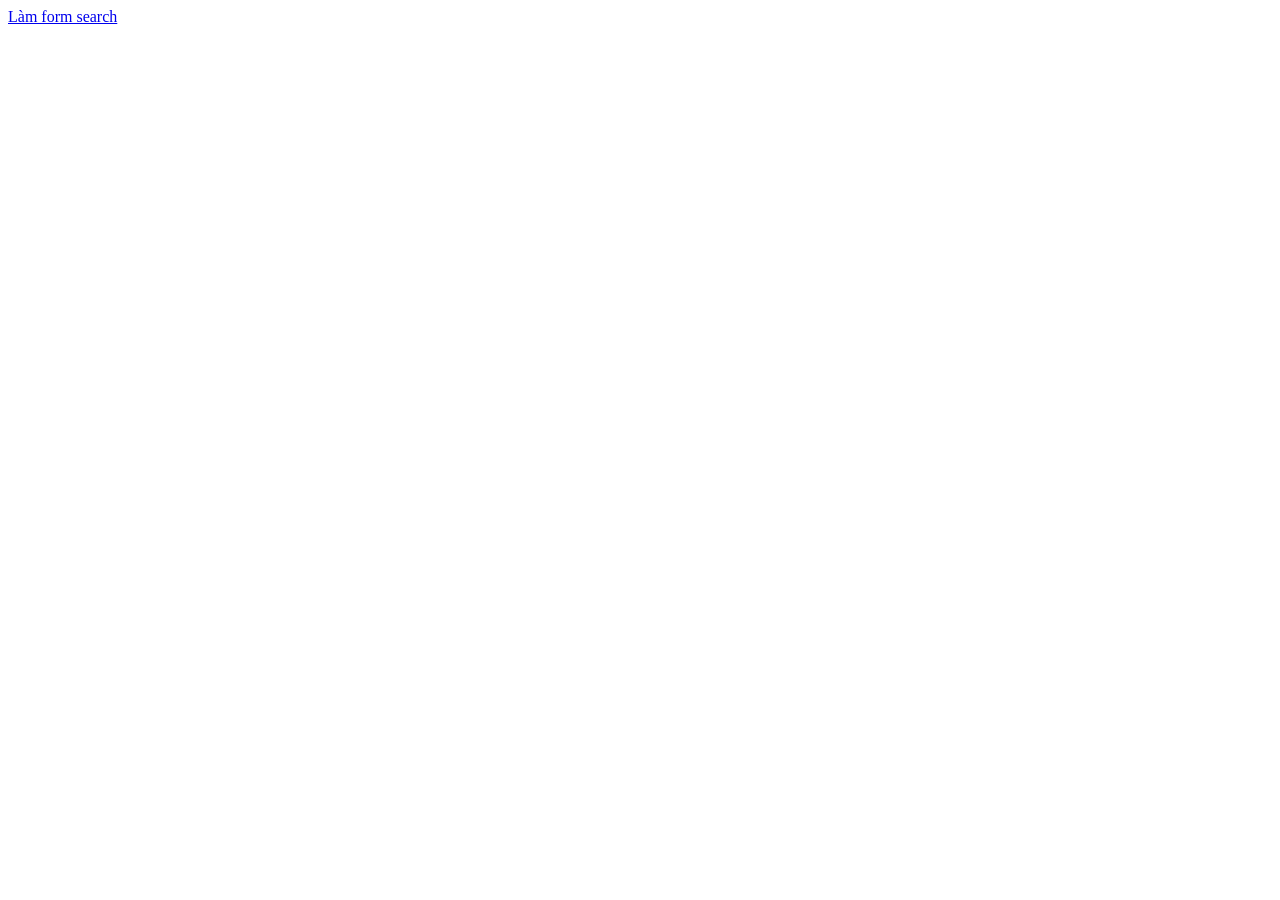
==== index.html @ ecf85341 "Done form search" ====
<!DOCTYPE html>
<html lang="en">
<head>
    <meta charset="UTF-8">
    <meta name="viewport" content="width=device-width, initial-scale=1.0">
    <title>Document</title>
</head>
<body>
    <a href="./courses.html">Làm form search</a>
</body>
</html>
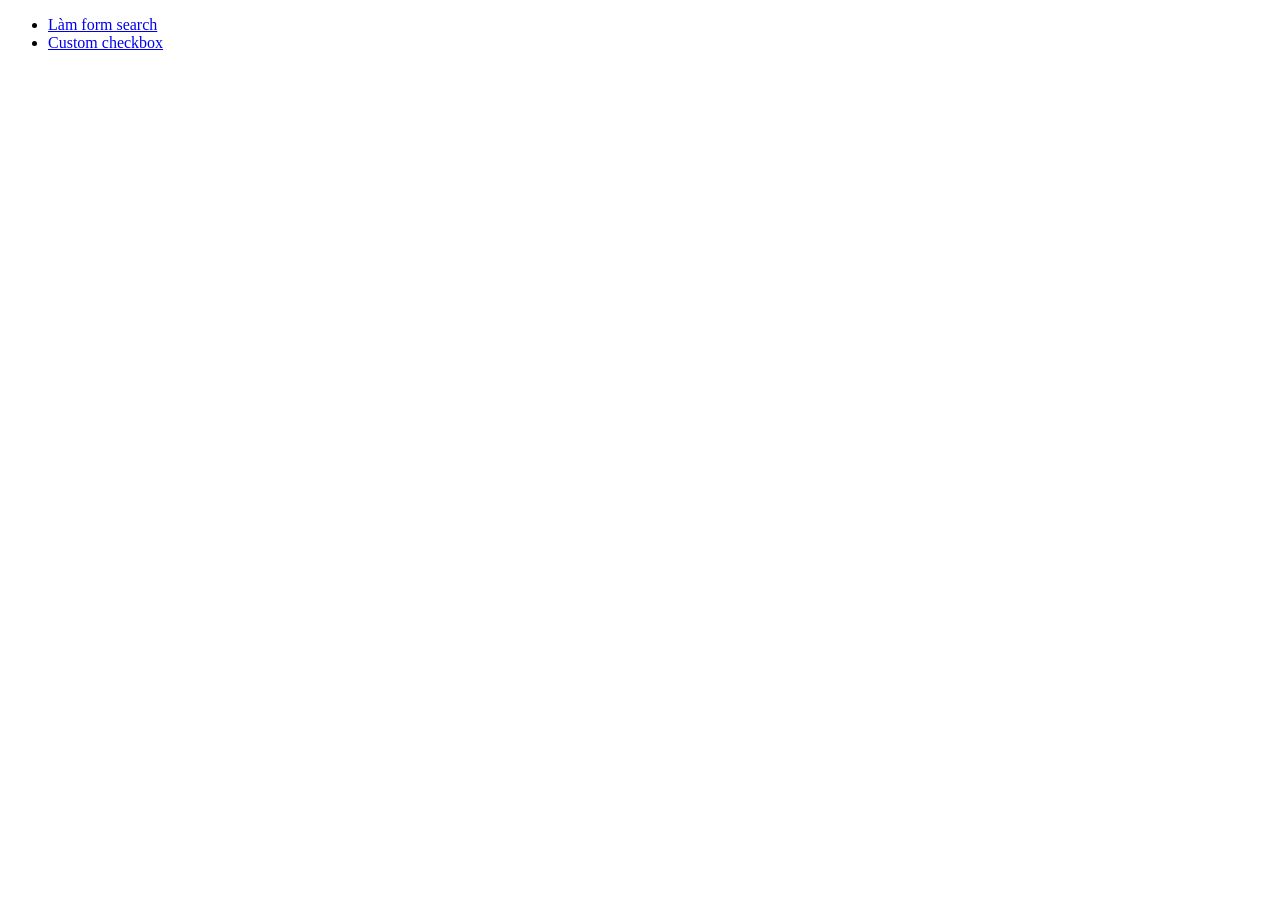
==== commit a36cecd4: "Done custom checkbox" ====
--- a/index.html
+++ b/index.html
@@ -1,11 +1,18 @@
-<!DOCTYPE html>
+<!doctype html>
 <html lang="en">
-<head>
-    <meta charset="UTF-8">
-    <meta name="viewport" content="width=device-width, initial-scale=1.0">
-    <title>Document</title>
-</head>
-<body>
-    <a href="./courses.html">Làm form search</a>
-</body>
-</html>+    <head>
+        <meta charset="UTF-8" />
+        <meta name="viewport" content="width=device-width, initial-scale=1.0" />
+        <title>Document</title>
+    </head>
+    <body>
+        <ul>
+            <li>
+                <a href="./courses.html">Làm form search</a>
+            </li>
+            <li>
+                <a href="./custom-checkbox.html">Custom checkbox</a>
+            </li>
+        </ul>
+    </body>
+</html>
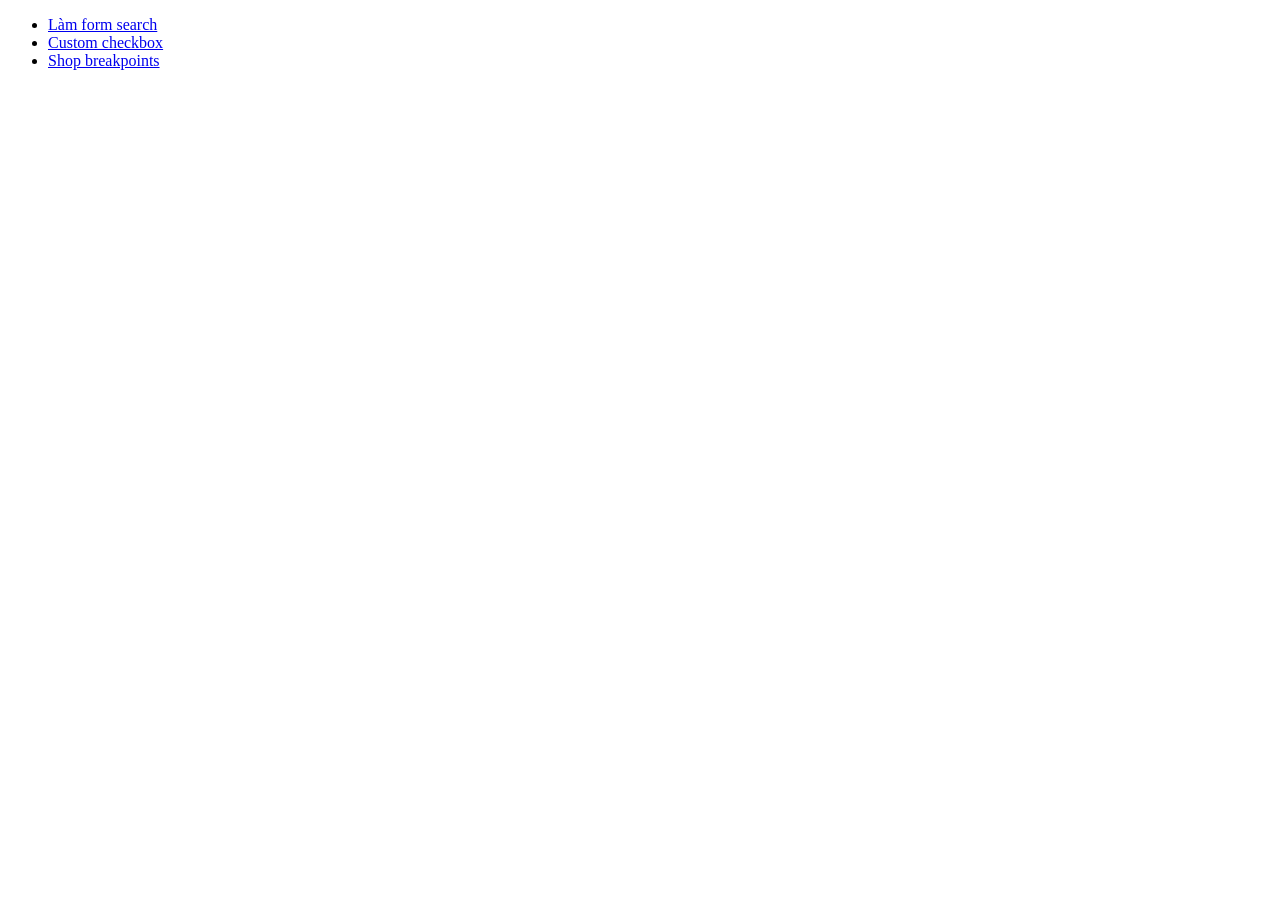
==== commit 5f2c6c2f: "Done shop breakpoint" ====
--- a/index.html
+++ b/index.html
@@ -13,6 +13,10 @@
             <li>
                 <a href="./custom-checkbox.html">Custom checkbox</a>
             </li>
+            
+            <li>
+                <a href="./shop.html">Shop breakpoints</a>
+            </li>
         </ul>
     </body>
 </html>
